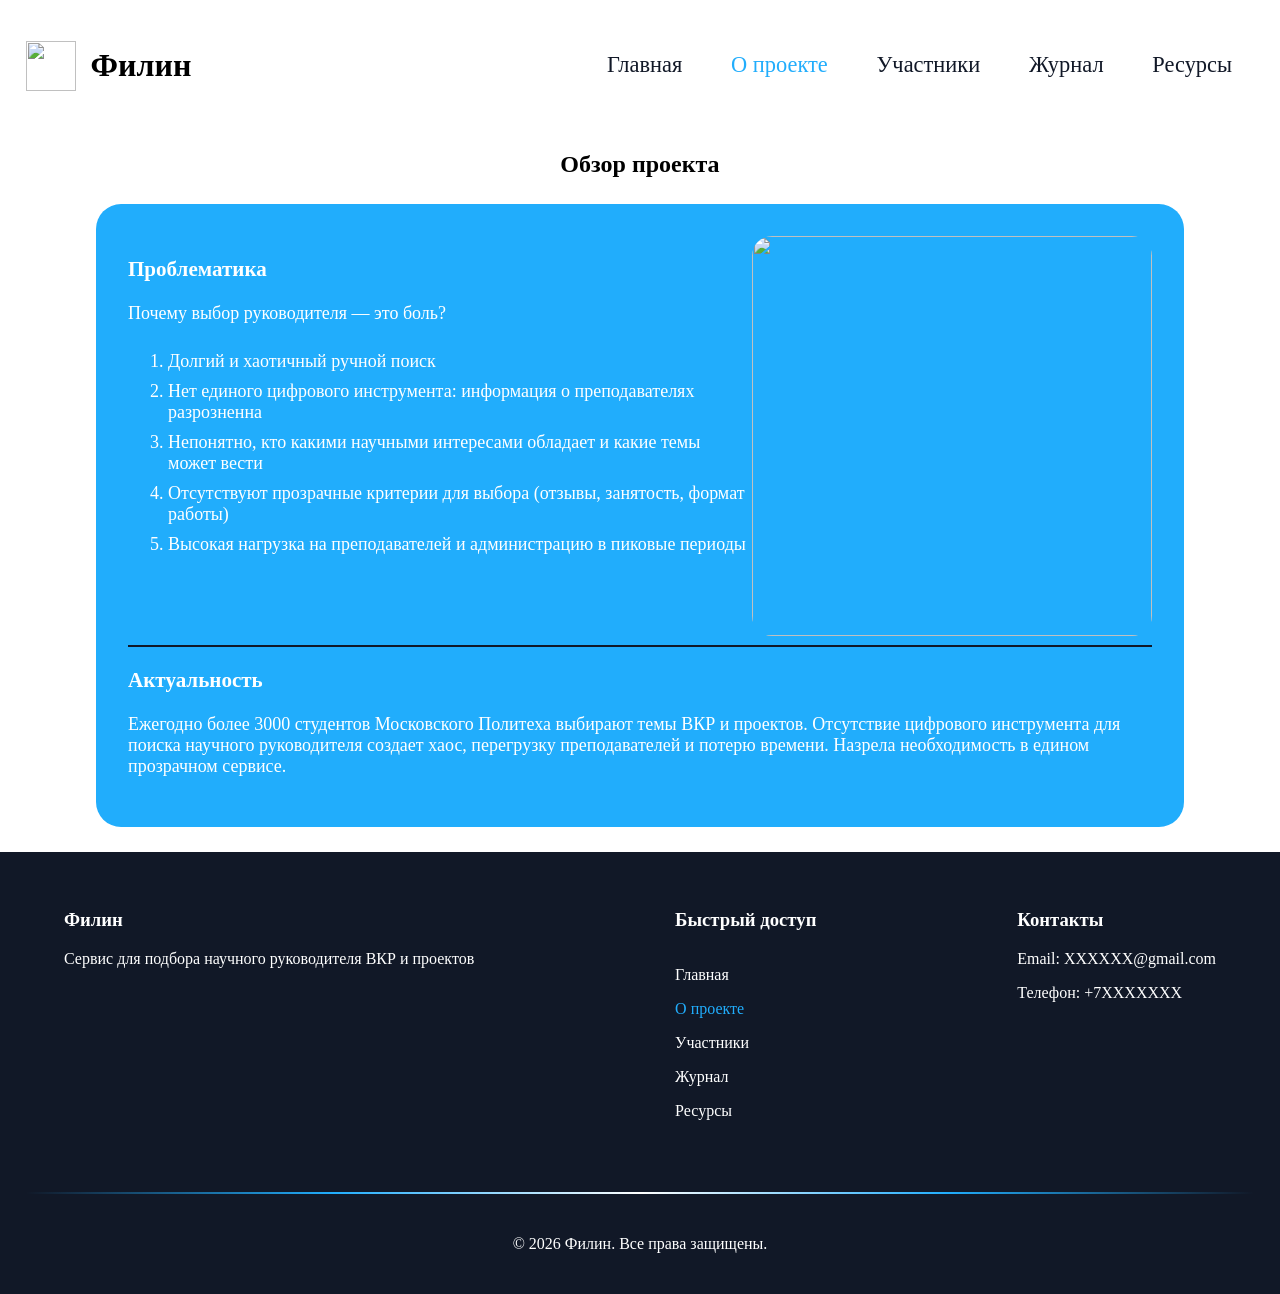
==== site/about.html @ aad4e78f "Create about.html" ====
<html>
<head>
    <title>Филин</title>
    <link rel="icon" type="image/x-icon" href="Images/logo.png">
    <style type='text/css'>
        
        body {
            width: 100%;
            margin: 0 auto;
        }
        header > nav > ul > li > a {
            text-decoration: none;
            color: #111827;
        }
        header > nav > ul > li {
            list-style: none;
            display: inline;
            padding: 1em;
            font-size: 140%;
        }
        header {
            align-items: center;
            display: flex;
            padding: 2%;
            background-color: #ffffff;
            justify-content: space-between;
        }
        nav {
            padding-left: 25%;
        }
        header > nav > ul > li > a:hover {
            color: #21ADFC;
        }
        .t {
            text-align: center;
        }
        #project > a {
            color: #21ADFC;
        }
        header img {
            width: 50px;
            height: 50px;
        }
        .logom {
            display: flex;
            align-items: center;
            gap: 15px;
        }
        footer {
            display: flex;
            justify-content: space-between;
            background-color: #111827;
            color: #ffffff;
            padding: 3%;
            padding-left: 5%;
            padding-right: 5%;
        }
        footer > .bl2 > ul > li {
            list-style: none;
            padding-top: 1em;
            margin-left: auto;
        }
        footer > .bl2 > ul > li > a {
            text-decoration: none;
            color: #ffffff;
        }
        footer > .bl2 > ul  {
            margin: 0;
            padding: 0;
        }
        .footer_bottom {
             background-color: #111827;
            color: #ffffff;
            padding: 2%;
            text-align: center;
        }
        .footer_bottom > p {
            padding-top: 2%;
        }
        .footer_bottom hr {
            border: 0;
            height: 2px;
            background: linear-gradient(90deg, transparent, #21ADFC, #ffffff, #21ADFC, transparent);
        }
        article {
            color: #ffffff;
             width: 80%;
             padding: 2.5%;
            margin: 2% auto 2% auto ;
             background-color: #21ADFC;
             border-radius: 25px;
             font-size: 18px;
        }
        .mblock li {
            list-style: numeric;
            padding-top: 0.5em;
        }
        .mblock {
            display: flex;
            justify-content: space-between;
        }
        .mblock img {
            width: 400px;
            border-radius: 20px;
        }
        hr {
            border: 0;
            height: 2px;
            background: #111827;
        }
    </style>
</head>
<body>
    <header>
        <div class="logom">
        <img src="Images/logo.png" />
        <h1>Филин</h1>
        </div>
        <nav>
            <ul>
                <li id="main"><a href="file:///C:/Users/saval/Desktop/Project/index.html">Главная</a></li>
                <li id="project"><a href="#">О проекте</a></li>
                <li id="partic"><a href="file:///C:/Users/saval/Desktop/Project/partic.html#">Участники</a></li>
                <li id="journal"><a href="file:///C:/Users/saval/Desktop/Project/journal.html">Журнал</a></li>
                <li id="resources"><a href="#">Ресурсы</a></li>
            </ul>
        </nav>
    </header>
    <section class="content">
        <h2 class="t">Обзор проекта</h2>
        <article>
            <div class="mblock">
                <div class="textm">
                <h3>Проблематика</h3>
                <p>Почему выбор руководителя — это боль?</p>
                <ul>
                    <li>Долгий и хаотичный ручной поиск</li>
                    <li>Нет единого цифрового инструмента: информация о преподавателях разрозненна</li>
                    <li>Непонятно, кто какими научными интересами обладает и какие темы может вести</li>
                    <li>Отсутствуют прозрачные критерии для выбора (отзывы, занятость, формат работы)</li>
                    <li>Высокая нагрузка на преподавателей и администрацию в пиковые периоды</li>
                </ul>
                </div>
                <div class="im">
                <img src="Images/close-up-portrait-young-dark-haired-man-glasses-writing-business-plan-whiteboard-he-wears-blue-shirt-dark-jacket-view-from-side-focus-hand.jpg"/>
                </div>
            </div>
            <hr />
            <h3>Актуальность</h3>
            <p>Ежегодно более 3000 студентов Московского Политеха выбирают темы ВКР и проектов. Отсутствие цифрового инструмента для поиска научного руководителя создает хаос, 
                перегрузку преподавателей и потерю времени. Назрела необходимость в едином прозрачном сервисе.</p>
        </article>
    </section>
    <footer>
        <div class="bl1">
            <h3>Филин</h3>
            <p>Сервис для подбора научного руководителя ВКР и проектов</p>
        </div>
        <div class="bl2">
            <h3>Быстрый доступ</h3>
            <ul>
                <li id="main"><a href="file:///C:/Users/saval/Desktop/Project/index.html">Главная</a></li>
                <li id="project"><a href="#">О проекте</a></li>
                <li id="partic"><a href="file:///C:/Users/saval/Desktop/Project/partic.html#">Участники</a></li>
                <li id="journal"><a href="file:///C:/Users/saval/Desktop/Project/journal.html">Журнал</a></li>
                <li id="resources"><a href="#">Ресурсы</a></li>
            </ul>
        </div>
        <div class="bl3">
            <h3>Контакты</h3>
            <p>Email: XXXXXX@gmail.com</p>
            <p>Телефон: +7XXXXXXX</p>
        </div>
    </footer>
    <div class="footer_bottom">
        <hr>
        <p>&copy; 2026 Филин. Все права защищены.</p>
    </div>
</body>
</html>
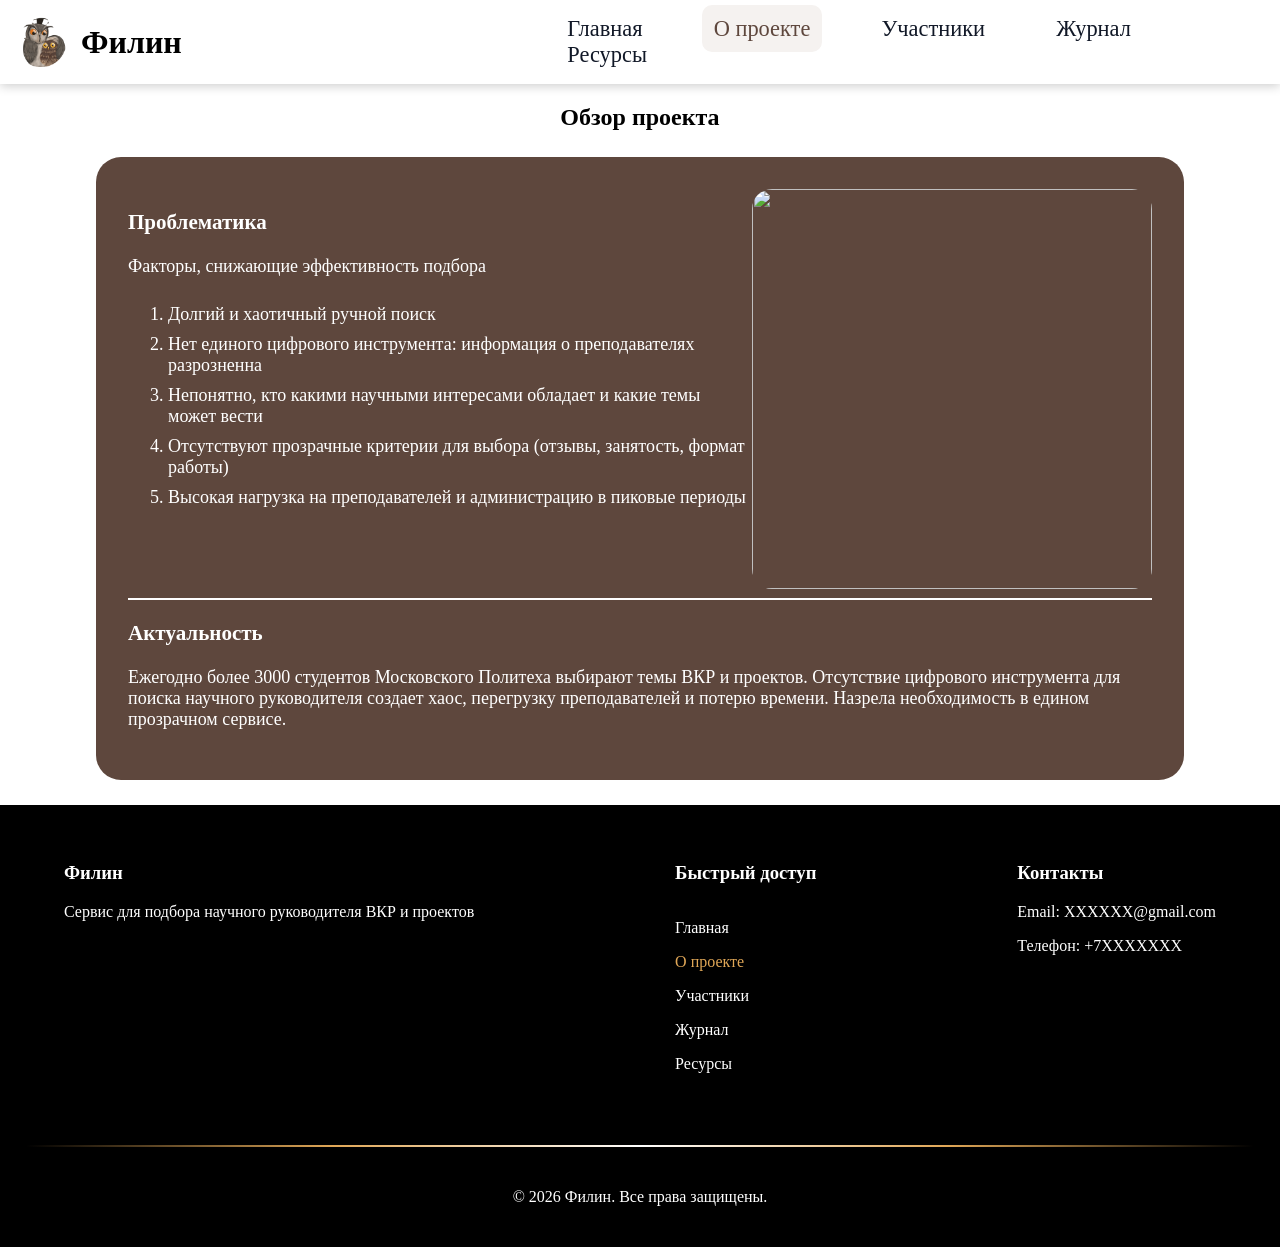
==== commit b3bbe280: "Update about.html" ====
--- a/site/about.html
+++ b/site/about.html
@@ -1,138 +1,32 @@
 <html>
 <head>
     <title>Филин</title>
-    <link rel="icon" type="image/x-icon" href="Images/logo.png">
-    <style type='text/css'>
-        
-        body {
-            width: 100%;
-            margin: 0 auto;
-        }
-        header > nav > ul > li > a {
-            text-decoration: none;
-            color: #111827;
-        }
-        header > nav > ul > li {
-            list-style: none;
-            display: inline;
-            padding: 1em;
-            font-size: 140%;
-        }
-        header {
-            align-items: center;
-            display: flex;
-            padding: 2%;
-            background-color: #ffffff;
-            justify-content: space-between;
-        }
-        nav {
-            padding-left: 25%;
-        }
-        header > nav > ul > li > a:hover {
-            color: #21ADFC;
-        }
-        .t {
-            text-align: center;
-        }
-        #project > a {
-            color: #21ADFC;
-        }
-        header img {
-            width: 50px;
-            height: 50px;
-        }
-        .logom {
-            display: flex;
-            align-items: center;
-            gap: 15px;
-        }
-        footer {
-            display: flex;
-            justify-content: space-between;
-            background-color: #111827;
-            color: #ffffff;
-            padding: 3%;
-            padding-left: 5%;
-            padding-right: 5%;
-        }
-        footer > .bl2 > ul > li {
-            list-style: none;
-            padding-top: 1em;
-            margin-left: auto;
-        }
-        footer > .bl2 > ul > li > a {
-            text-decoration: none;
-            color: #ffffff;
-        }
-        footer > .bl2 > ul  {
-            margin: 0;
-            padding: 0;
-        }
-        .footer_bottom {
-             background-color: #111827;
-            color: #ffffff;
-            padding: 2%;
-            text-align: center;
-        }
-        .footer_bottom > p {
-            padding-top: 2%;
-        }
-        .footer_bottom hr {
-            border: 0;
-            height: 2px;
-            background: linear-gradient(90deg, transparent, #21ADFC, #ffffff, #21ADFC, transparent);
-        }
-        article {
-            color: #ffffff;
-             width: 80%;
-             padding: 2.5%;
-            margin: 2% auto 2% auto ;
-             background-color: #21ADFC;
-             border-radius: 25px;
-             font-size: 18px;
-        }
-        .mblock li {
-            list-style: numeric;
-            padding-top: 0.5em;
-        }
-        .mblock {
-            display: flex;
-            justify-content: space-between;
-        }
-        .mblock img {
-            width: 400px;
-            border-radius: 20px;
-        }
-        hr {
-            border: 0;
-            height: 2px;
-            background: #111827;
-        }
-    </style>
+    <link rel="icon" type="image/x-icon" href="images/logo.png">
+    <link rel="stylesheet" href="css/style.css">
 </head>
 <body>
     <header>
         <div class="logom">
-        <img src="Images/logo.png" />
+        <img src="images/logo.png" />
         <h1>Филин</h1>
         </div>
         <nav>
             <ul>
-                <li id="main"><a href="file:///C:/Users/saval/Desktop/Project/index.html">Главная</a></li>
-                <li id="project"><a href="#">О проекте</a></li>
-                <li id="partic"><a href="file:///C:/Users/saval/Desktop/Project/partic.html#">Участники</a></li>
-                <li id="journal"><a href="file:///C:/Users/saval/Desktop/Project/journal.html">Журнал</a></li>
-                <li id="resources"><a href="#">Ресурсы</a></li>
+                <li><a href="index.html">Главная</a></li>
+                <li class="active"><a href="#">О проекте</a></li>
+                <li><a href="partic.html">Участники</a></li>
+                <li><a href="journal.html">Журнал</a></li>
+                <li><a href="resources.html">Ресурсы</a></li>
             </ul>
         </nav>
     </header>
     <section class="content">
         <h2 class="t">Обзор проекта</h2>
-        <article>
+        <article id="contentab">
             <div class="mblock">
                 <div class="textm">
                 <h3>Проблематика</h3>
-                <p>Почему выбор руководителя — это боль?</p>
+                <p>Факторы, снижающие эффективность подбора</p>
                 <ul>
                     <li>Долгий и хаотичный ручной поиск</li>
                     <li>Нет единого цифрового инструмента: информация о преподавателях разрозненна</li>
@@ -142,10 +36,10 @@
                 </ul>
                 </div>
                 <div class="im">
-                <img src="Images/close-up-portrait-young-dark-haired-man-glasses-writing-business-plan-whiteboard-he-wears-blue-shirt-dark-jacket-view-from-side-focus-hand.jpg"/>
+                <img src="images/close-up-portrait-young-dark-haired-man-glasses-writing-business-plan-whiteboard-he-wears-blue-shirt-dark-jacket-view-from-side-focus-hand.jpg"/>
                 </div>
             </div>
-            <hr />
+            <hr class="line"/>
             <h3>Актуальность</h3>
             <p>Ежегодно более 3000 студентов Московского Политеха выбирают темы ВКР и проектов. Отсутствие цифрового инструмента для поиска научного руководителя создает хаос, 
                 перегрузку преподавателей и потерю времени. Назрела необходимость в едином прозрачном сервисе.</p>
@@ -159,11 +53,11 @@
         <div class="bl2">
             <h3>Быстрый доступ</h3>
             <ul>
-                <li id="main"><a href="file:///C:/Users/saval/Desktop/Project/index.html">Главная</a></li>
-                <li id="project"><a href="#">О проекте</a></li>
-                <li id="partic"><a href="file:///C:/Users/saval/Desktop/Project/partic.html#">Участники</a></li>
-                <li id="journal"><a href="file:///C:/Users/saval/Desktop/Project/journal.html">Журнал</a></li>
-                <li id="resources"><a href="#">Ресурсы</a></li>
+                <li><a href="index.html">Главная</a></li>
+                <li class="active2"><a href="#">О проекте</a></li>
+                <li><a href="partic.html">Участники</a></li>
+                <li><a href="journal.html">Журнал</a></li>
+                <li><a href="resources.html">Ресурсы</a></li>
             </ul>
         </div>
         <div class="bl3">
--- a/site/css/style.css
+++ b/site/css/style.css
@@ -0,0 +1,316 @@
+ /* ========== Общие стили ========== */
+ body {
+            width: 100%;
+            margin: 0 auto;
+        }
+        header > nav > ul > li > a {
+            text-decoration: none;
+            color: #111827;
+            padding: 0.5em;
+        }
+        header > nav > ul > li {
+            list-style: none;
+            display: inline;
+            padding: 1em;
+            font-size: 140%;
+        }
+        header {
+            align-items: center;
+            display: flex;
+            padding-left: 1em;
+            padding-right: 1em;
+            background-color: #ffffff;
+            justify-content: space-between;
+            box-shadow: 0 2px 10px rgba(0, 0, 0, 0.2);
+        }
+        nav {
+            padding-left: 25%;
+        }
+header > nav > ul > li > a:hover {
+    color: #5E473D;
+}
+        .active > a {
+            
+            background-color: #f5f2f0;
+            border-radius: 10px;
+            color: #5E473D;
+        }
+        header img {
+            width: 50px;
+            height: 50px;
+        }
+        .logom {
+            display: flex;
+            align-items: center;
+            gap: 15px;
+        }
+        footer {
+            display: flex;
+            justify-content: space-between;
+            background-color: #000000;
+            color: #ffffff;
+            padding: 3%;
+            padding-left: 5%;
+            padding-right: 5%;
+        }
+        footer > .bl2 > ul > li {
+            list-style: none;
+            padding-top: 1em;
+            margin-left: auto;
+        }
+        footer > .bl2 > ul > li > a {
+            text-decoration: none;
+            color: #ffffff;
+        }
+        footer > .bl2 > ul  {
+            margin: 0;
+            padding: 0;
+        }
+        .footer_bottom {
+             background-color: #000000;
+            color: #ffffff;
+            padding: 2%;
+            text-align: center;
+        }
+        .footer_bottom > p {
+            padding-top: 2%;
+        }
+        .footer_bottom hr {
+            border: 0;
+            height: 2px;
+            background: linear-gradient(90deg, transparent, #E0A757, #ffffff, #E0A757, transparent);
+        }
+        footer > .bl2 > ul > li.active2 > a {
+    color: #E0A757;
+}
+        /* ========== Стили для index ========== */
+        #contentix {
+            display: flex;
+            gap: 20px;
+            justify-content: space-between;  
+            align-items: center;
+            padding: 2% 10%;
+            text-align: left;
+            background-color: #5E473D;
+        }
+        #contentix > .im > p {
+            font-size: 20px;
+            color: #ffffff;
+        }
+        .mainblock {
+            padding-top: 2%;
+            padding-bottom: 5%;
+            display: flex;
+            gap: 100px;
+            flex-direction: row;
+            justify-content: center;
+        }
+        .block {
+            padding: 2em;
+            text-align: left;
+            color: #5E473D;
+            width: 20%;
+            border-radius: 20px;
+            background-color: #f5f2f0;
+        }
+        .block2 > img {
+            width: 200px; 
+            border-radius: 30px;
+        }
+        .main_content {
+            text-align: center;
+        }
+        .mainblock ul {
+            margin: 0;
+            padding: 0;
+        }
+        .mainblock li {
+            list-style: numeric;
+            padding-top: 4%;
+        }
+        .im h1 {
+            color: #ffffff;
+        }
+        .an .text2 {
+            margin-top: 4%;
+            text-align: left;
+            background-color: #f5f2f0;
+            padding: 2em;
+            color: #5E473D;
+            border-radius: 20px;
+            font-size: 20px;
+        }
+        .an {
+            text-align: center;
+            margin: 2% auto 2% auto ;
+            width: 40%;
+        }
+        @media (max-width: 768px) {
+    .mainblock {
+        flex-direction: column;
+        align-items: center;
+        gap: 20px;
+    }
+}
+button {
+    text-align: center;
+    width: 150px;
+    height: 60px;
+    background-color: transparent;
+    color: #ffffff;
+    font-size: 20px;
+    cursor: pointer;
+    border: 2px solid #000000;
+    border-radius: 20px;
+}
+button:hover {
+    background-color: #000000;
+}
+.block > i {
+    color: #5E473D;
+}
+/* ========== Стили для journal ========== */
+#contentj {
+             margin: 2% auto 2% auto;
+             width: 70%;
+             display: flex;
+             gap: 20px;
+             text-align: left;
+             flex-direction: column;
+        }
+        .blockj {
+            color: #ffffff;
+            background-color: #5E473D;
+            display: flex;
+            border-radius: 20px;
+            align-items: stretch;
+        }
+        .textj {
+            padding: 2%;
+            display: flex;
+            flex-direction: column;
+            align-items: flex-start;
+        }
+        .blockj img {
+            width: 200px;
+            border-radius: 20px 0 0 20px;
+        }
+        .cal_hd {
+            display: flex;
+            gap: 10px;
+            align-items: center;
+        }
+/* ========== Стили для partic ========== */
+ .contentpc > .p {
+            text-align: center;
+        }
+        .contentpc > h2 {
+            padding-left: 2em;
+        }
+        #contentp  {
+            padding: 2em;
+            margin: 1em;
+            display: flex;
+            gap: 10px;
+            flex-wrap: wrap;
+        }
+        .card {
+            color: #5E473D;
+            background-color: #f5f2f0;
+            width: 25%;
+            align-items: center;
+            justify-content: space-between;
+            display: flex;
+            padding: 1em;
+            border: 2px solid #5E473D;
+            border-radius: 10px;
+        }
+        .card li {
+            padding-top: 0.5em;
+        }
+        .card {
+    transition: transform 0.3s, box-shadow 0.3s;  /* ← плавность анимации */
+}
+.card:hover {
+    transform: translateY(-5px);  /* ← подъём на 5px вверх */
+    box-shadow: 0 10px 25px rgba(0,0,0,0.1);  /* ← тень для объёма */
+}
+.ava {
+    padding-left: 1em;
+    padding-right: 1em;
+    border-radius: 40px;
+    margin-right: 1em;
+    background-color: #E0A757;
+    color: #ffffff
+}
+.d_card {
+    margin: 1em;
+    padding: 2em;
+    display: flex;
+    gap: 10px;
+    flex-wrap: wrap;
+}
+.card_p {
+   color: #5E473D;
+            background-color: #f5f2f0;
+    padding: 1em;
+            border: 2px solid #5E473D;
+            border-radius: 10px;
+            width: 20%;
+}
+.card_not li {
+    list-style: numeric;
+}
+.card_not {
+    color: #5E473D;
+            background-color: #f5f2f0;
+    border: 2px solid #5E473D;
+            border-radius: 10px;
+            padding: 1em;
+            margin: 3em;
+            width: 30%;
+}
+/* ========== Стили для about ========== */      
+.t {
+            text-align: center;
+        }
+        #contentab {
+            color: #ffffff;
+             width: 80%;
+             padding: 2.5%;
+            margin: 2% auto 2% auto ;
+             background-color: #5E473D;
+             border-radius: 25px;
+             font-size: 18px;
+        }
+        .mblock li {
+            list-style: numeric;
+            padding-top: 0.5em;
+        }
+        .mblock {
+            display: flex;
+            justify-content: space-between;
+        }
+        .mblock img {
+            width: 400px;
+            border-radius: 20px;
+        }
+        .line {
+            border: 0;
+            height: 2px;
+            background: #ffffff;
+        }
+ /* ========== Стили для resources ========== */
+ #contentrs {
+    padding-left: 2em;
+    padding-top: 1em;
+}
+#contentrs > a {
+    color: #5E473D;
+    font-size: 18px;
+    display: block;
+    width: fit-content;
+    padding-bottom: 1em;
+    padding-top: 1em;
+}
+
